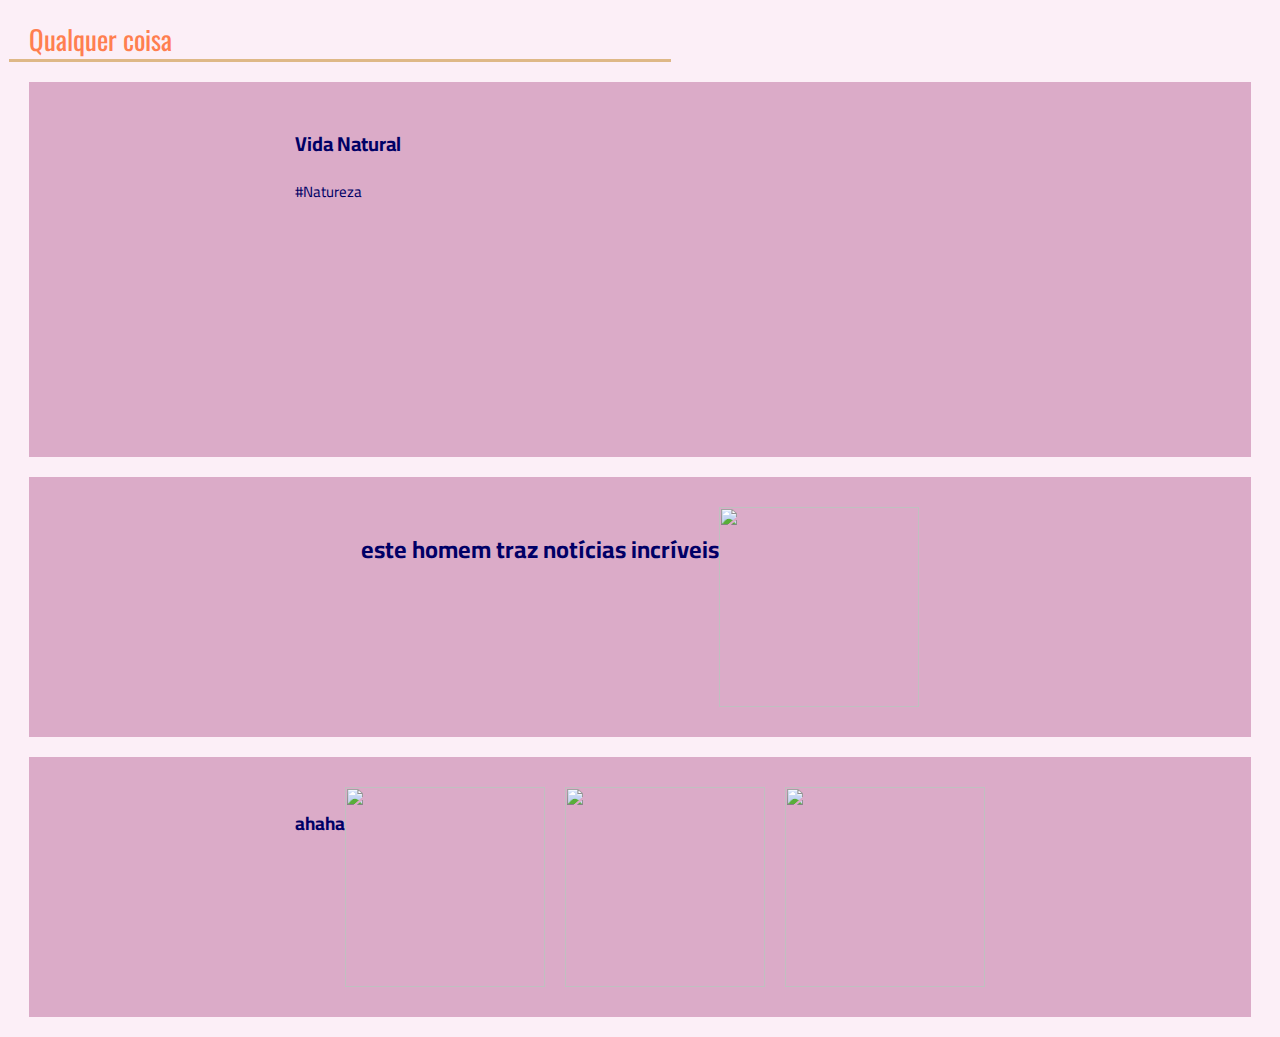
==== Atividade.html @ ae32b66d "dahaha" ====
<html lang="pt-br">

<head>
    
    <link rel="stylesheet" href="style.css" />

    <link rel="preconnect" href="https://fonts.googleapis.com">
<link rel="preconnect" href="https://fonts.gstatic.com" crossorigin>
<link href="https://fonts.googleapis.com/css2?family=Oswald:wght@200..700&display=swap" rel="stylesheet">

<link rel="preconnect" href="https://fonts.googleapis.com">
<link rel="preconnect" href="https://fonts.gstatic.com" crossorigin>
<link href="https://fonts.googleapis.com/css2?family=Cairo:wght@200..1000&family=Oswald:wght@200..700&display=swap" rel="stylesheet">

    <title>Atividade</title>
</head>

<body>


    <header>Qualquer coisa</header>

    <section>
        <div class="chamada-texto">
            <h1>Vida Natural</h1>
            <p>#Natureza</p>
        </div>

        <div>
            <iframe width="560" height="315" src="https://www.youtube.com/embed/2DzZ5B5t4EA?si=bfx4KimcbTzmVwE1"
                title="YouTube video player" frameborder="0"
                allow="accelerometer; autoplay; clipboard-write; encrypted-media; gyroscope; picture-in-picture; web-share"
                referrerpolicy="strict-origin-when-cross-origin" allowfullscreen></iframe>
        </div>
    </section>

    <section>
        <div>
        <h2>este homem traz notícias incríveis</h2>
        </div>
        <div>
            <a href="https://www.youtube.com/watch?v=OLLB88MWhOs">
                <img src="https://img.youtube.com/vi/OLLB88MWhOs/maxresdefault.jpg" />
            </a>
        </div>

    </section>

    <section class="video">
        <div>
        <h3>ahaha</h3>
        </div>
        <div class="videos-haha">
            <a href="https://www.youtube.com/watch?v=AMy3P5YAqPY">
                <img src="https://img.youtube.com/vi/AMy3P5YAqPY/maxresdefault.jpg" />
            </a>

            <a href="https://www.youtube.com/watch?v=lk1cHzAHXwI">
                <img src="https://img.youtube.com/vi/lk1cHzAHXwI/maxresdefault.jpg" />
            </a>

            <a href="https://www.youtube.com/watch?v=9sDizpBE5XM">
                <img src="https://img.youtube.com/vi/9sDizpBE5XM/maxresdefault.jpg" />
            </a>
        </div class="videos-haha">
    </section class="video">

</body>

</html>
---- style.css ----
body {
    color: rgb(0 0 102);
    background: rgb(252 239 247);
    margin: 9px
}

header {
    color: coral;
    border-bottom: solid 3px burlywood;
    margin-right: 600px;
    padding-left: 20px;
    padding-top: 10px;
    font-family: "Oswald", sans-serif;
    font-size: 27px;
}

section {
    background: rgb(219, 171, 200);
    margin: 20px;
    padding-left: 10px;
    padding-right: 10px;
    padding-top: 30px;
    padding-bottom: 30px;
    display: flex;
    justify-content: center;
    font-family: "Cairo", sans-serif;
}

.chamada-texto {
    margin-right: 2%;
}

h1 {
    font-size: 20px;
}

p {
    font-size: 15px;
}

img {
    height: 200px;
}

.video {
    padding-left: 20px;
    padding-right: 20px;
}

.videos-haha {
    display: flex;
    overflow-x: auto;
    gap: 20px;
}
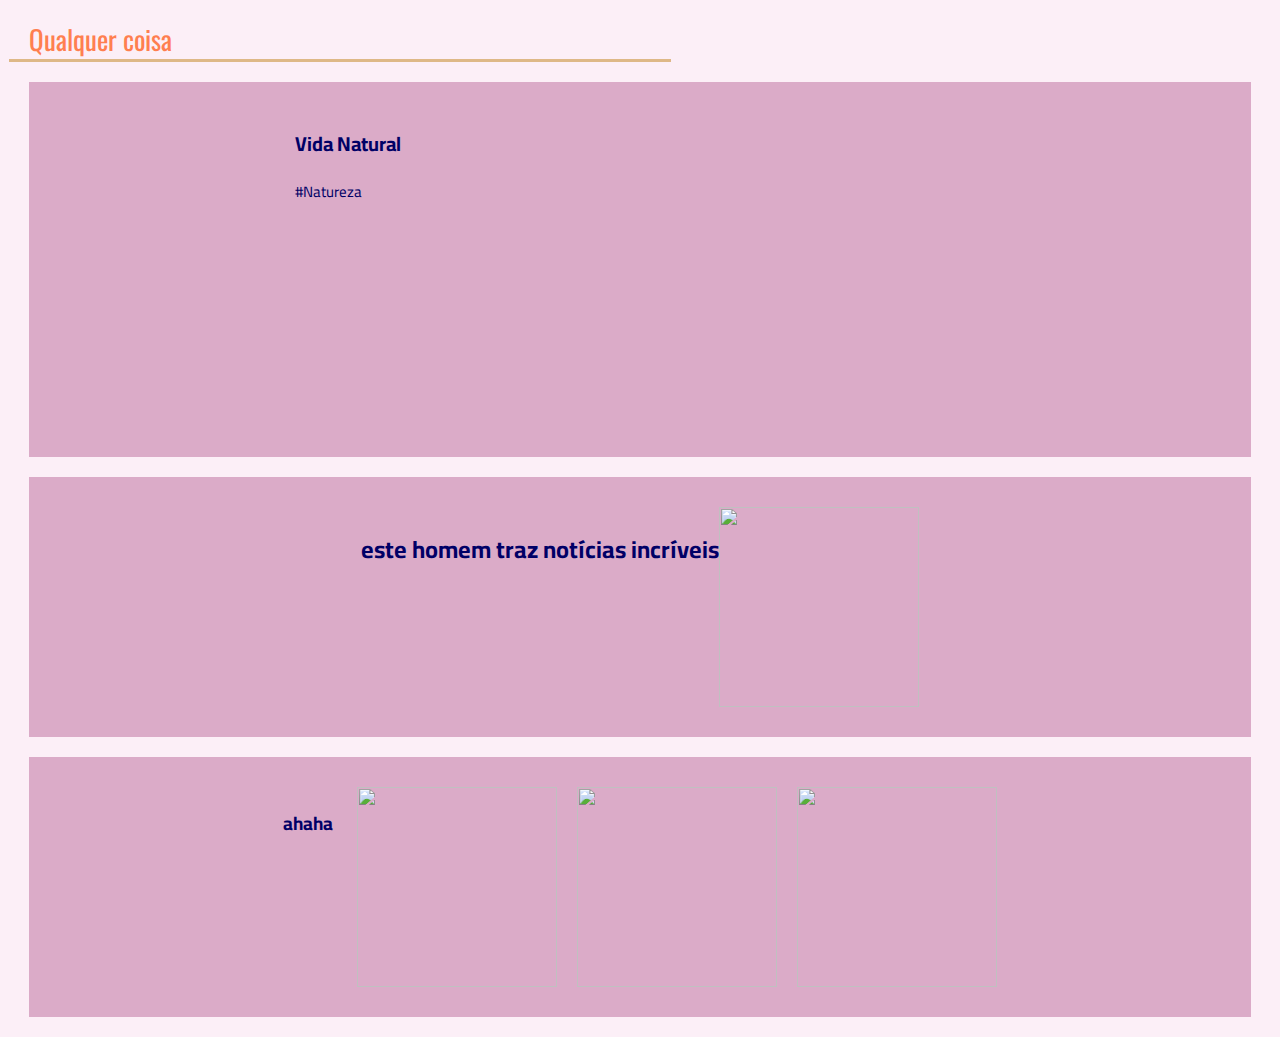
==== commit 6278bd6f: "dahaha" ====
--- a/Atividade.html
+++ b/Atividade.html
@@ -46,8 +46,8 @@
 
     </section>
 
-    <section class="video">
-        <div>
+    <section>
+        <div class="title2">
         <h3>ahaha</h3>
         </div>
         <div class="videos-haha">
--- a/style.css
+++ b/style.css
@@ -42,13 +42,12 @@
     height: 200px;
 }
 
-.video {
-    padding-left: 20px;
-    padding-right: 20px;
+.title2 {
+    margin-right: 2%;
 }
 
 .videos-haha {
     display: flex;
     overflow-x: auto;
     gap: 20px;
-}
+}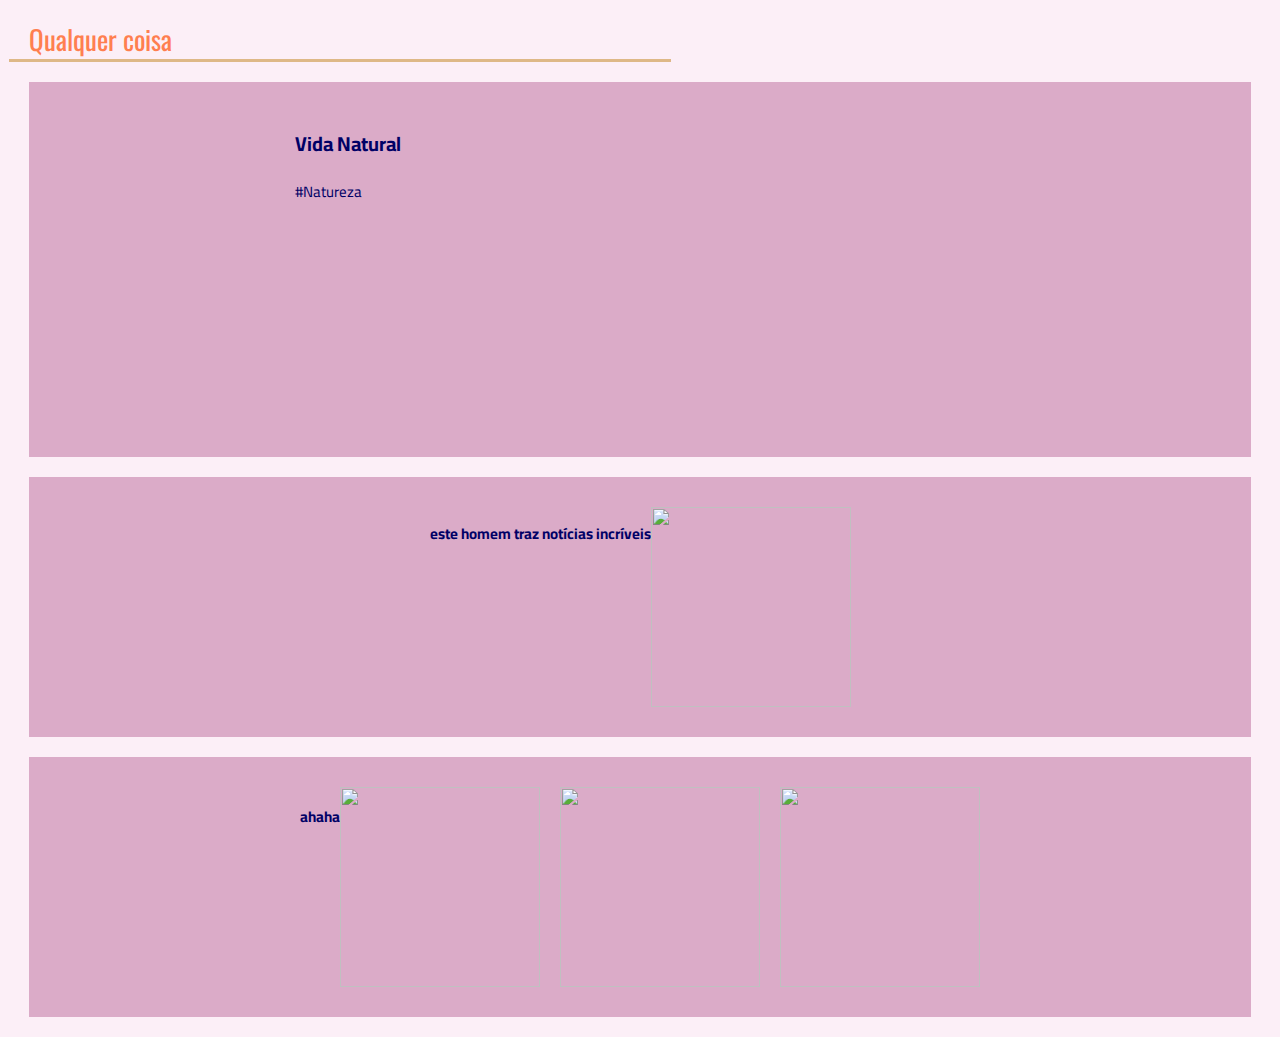
==== commit 2fda28df: "dahaha" ====
--- a/Atividade.html
+++ b/Atividade.html
@@ -35,9 +35,7 @@
     </section>
 
     <section>
-        <div>
         <h2>este homem traz notícias incríveis</h2>
-        </div>
         <div>
             <a href="https://www.youtube.com/watch?v=OLLB88MWhOs">
                 <img src="https://img.youtube.com/vi/OLLB88MWhOs/maxresdefault.jpg" />
@@ -47,9 +45,7 @@
     </section>
 
     <section>
-        <div class="title2">
         <h3>ahaha</h3>
-        </div>
         <div class="videos-haha">
             <a href="https://www.youtube.com/watch?v=AMy3P5YAqPY">
                 <img src="https://img.youtube.com/vi/AMy3P5YAqPY/maxresdefault.jpg" />
@@ -62,8 +58,8 @@
             <a href="https://www.youtube.com/watch?v=9sDizpBE5XM">
                 <img src="https://img.youtube.com/vi/9sDizpBE5XM/maxresdefault.jpg" />
             </a>
-        </div class="videos-haha">
-    </section class="video">
+        </div>
+    </section class=>
 
 </body>
 
--- a/style.css
+++ b/style.css
@@ -34,6 +34,14 @@
     font-size: 20px;
 }
 
+h2 {
+    font-size: 15px;
+}
+
+h3 {
+    font-size: 15px;
+}
+
 p {
     font-size: 15px;
 }
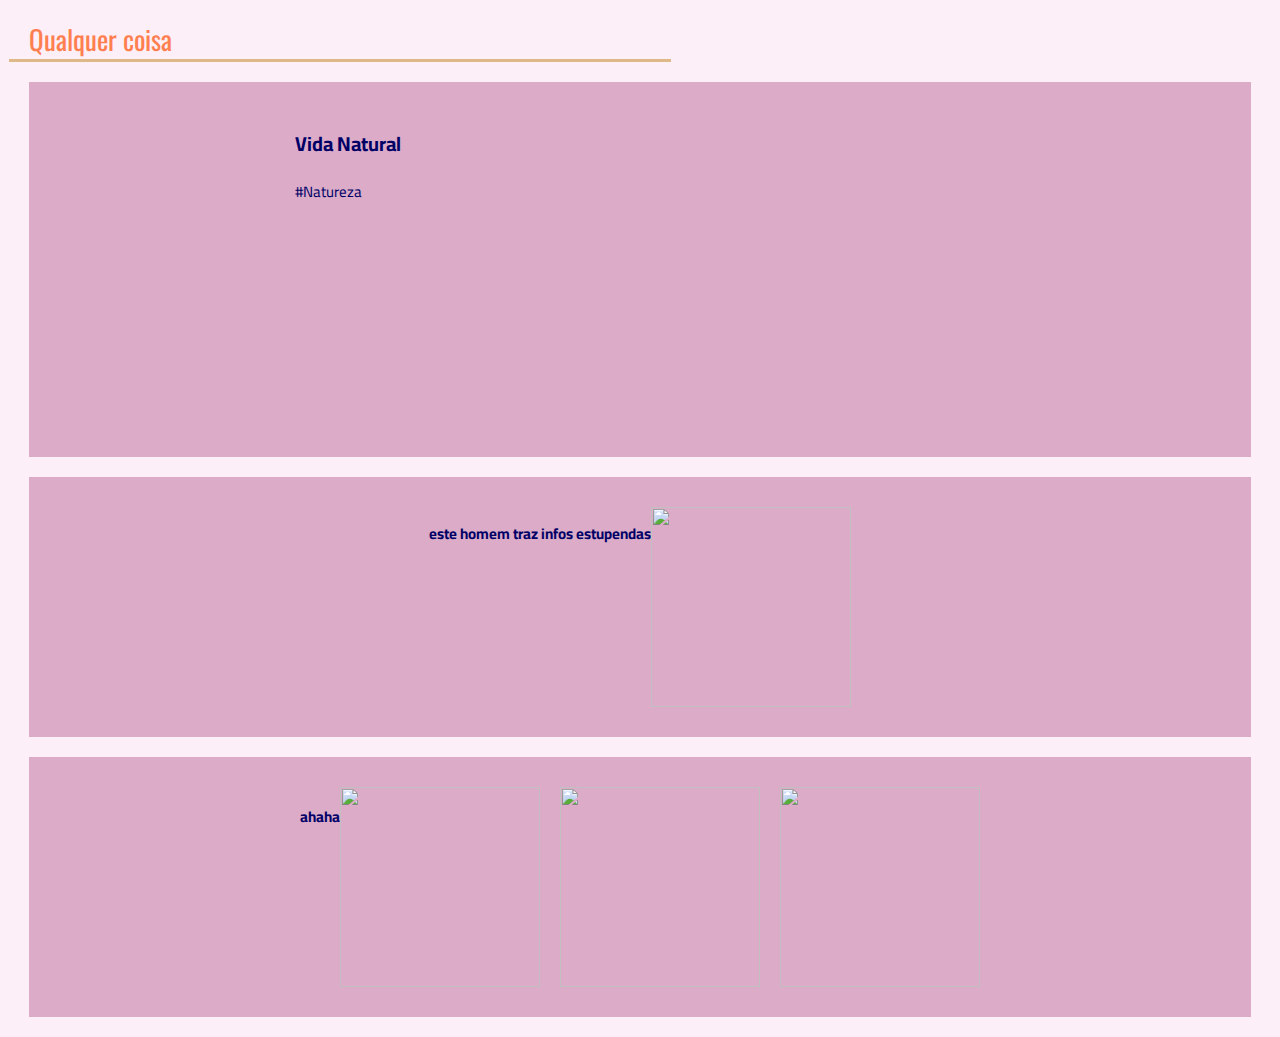
==== commit 340e2f6f: "dahaha" ====
--- a/Atividade.html
+++ b/Atividade.html
@@ -35,7 +35,7 @@
     </section>
 
     <section>
-        <h2>este homem traz notícias incríveis</h2>
+        <h2>este homem traz infos estupendas</h2>
         <div>
             <a href="https://www.youtube.com/watch?v=OLLB88MWhOs">
                 <img src="https://img.youtube.com/vi/OLLB88MWhOs/maxresdefault.jpg" />
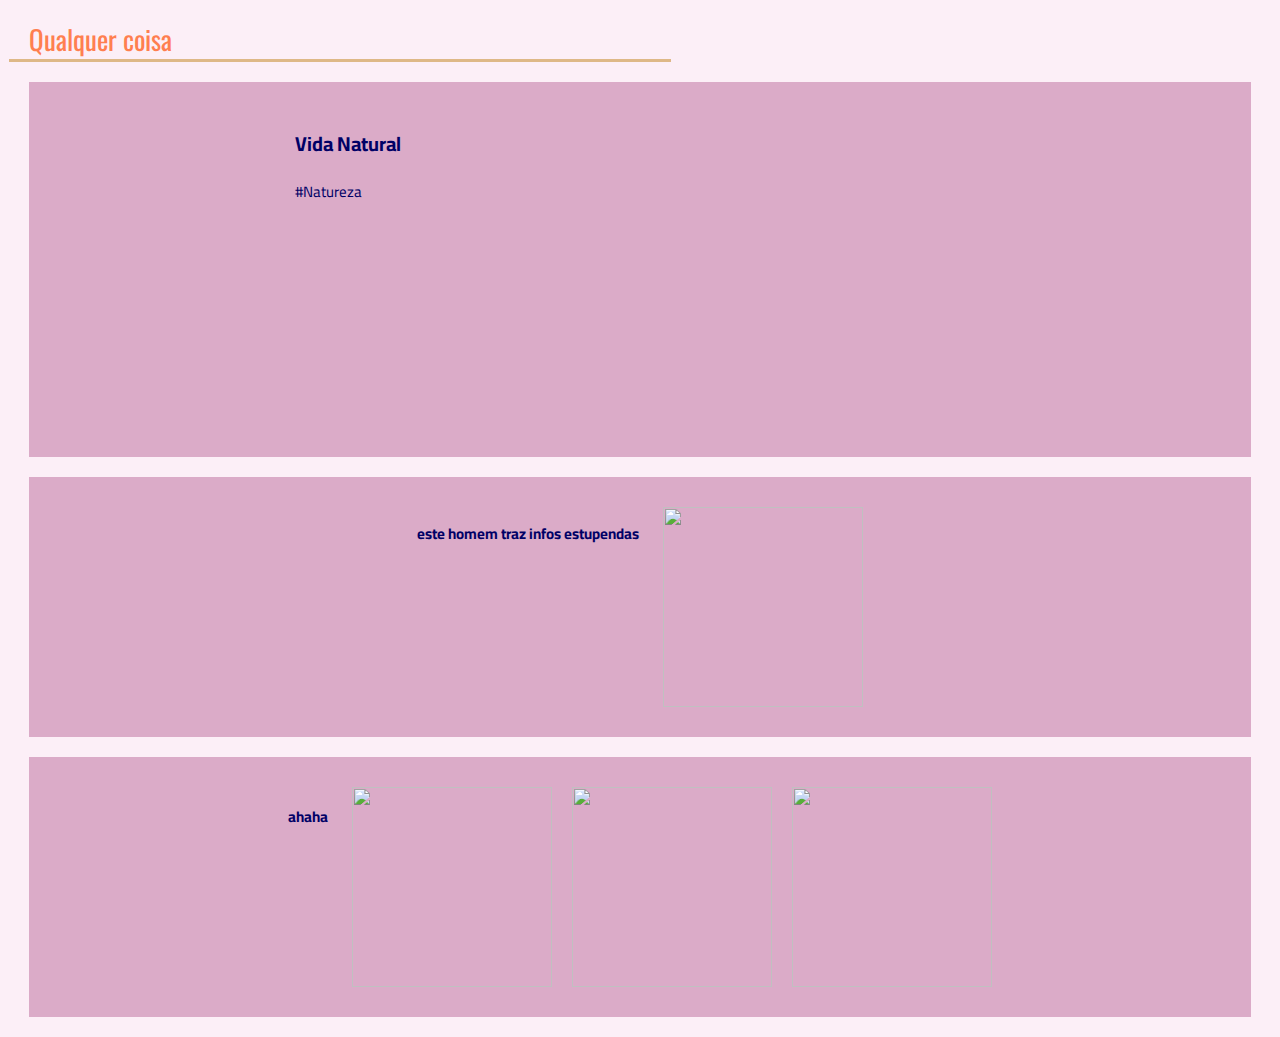
==== commit 44977385: "dahaha" ====
--- a/Atividade.html
+++ b/Atividade.html
@@ -35,7 +35,9 @@
     </section>
 
     <section>
+        <div class="chamada-texto">
         <h2>este homem traz infos estupendas</h2>
+        </div>
         <div>
             <a href="https://www.youtube.com/watch?v=OLLB88MWhOs">
                 <img src="https://img.youtube.com/vi/OLLB88MWhOs/maxresdefault.jpg" />
@@ -45,7 +47,9 @@
     </section>
 
     <section>
+        <div class="chamada-texto">
         <h3>ahaha</h3>
+        </div>
         <div class="videos-haha">
             <a href="https://www.youtube.com/watch?v=AMy3P5YAqPY">
                 <img src="https://img.youtube.com/vi/AMy3P5YAqPY/maxresdefault.jpg" />
@@ -59,7 +63,7 @@
                 <img src="https://img.youtube.com/vi/9sDizpBE5XM/maxresdefault.jpg" />
             </a>
         </div>
-    </section class=>
+    </section>
 
 </body>
 
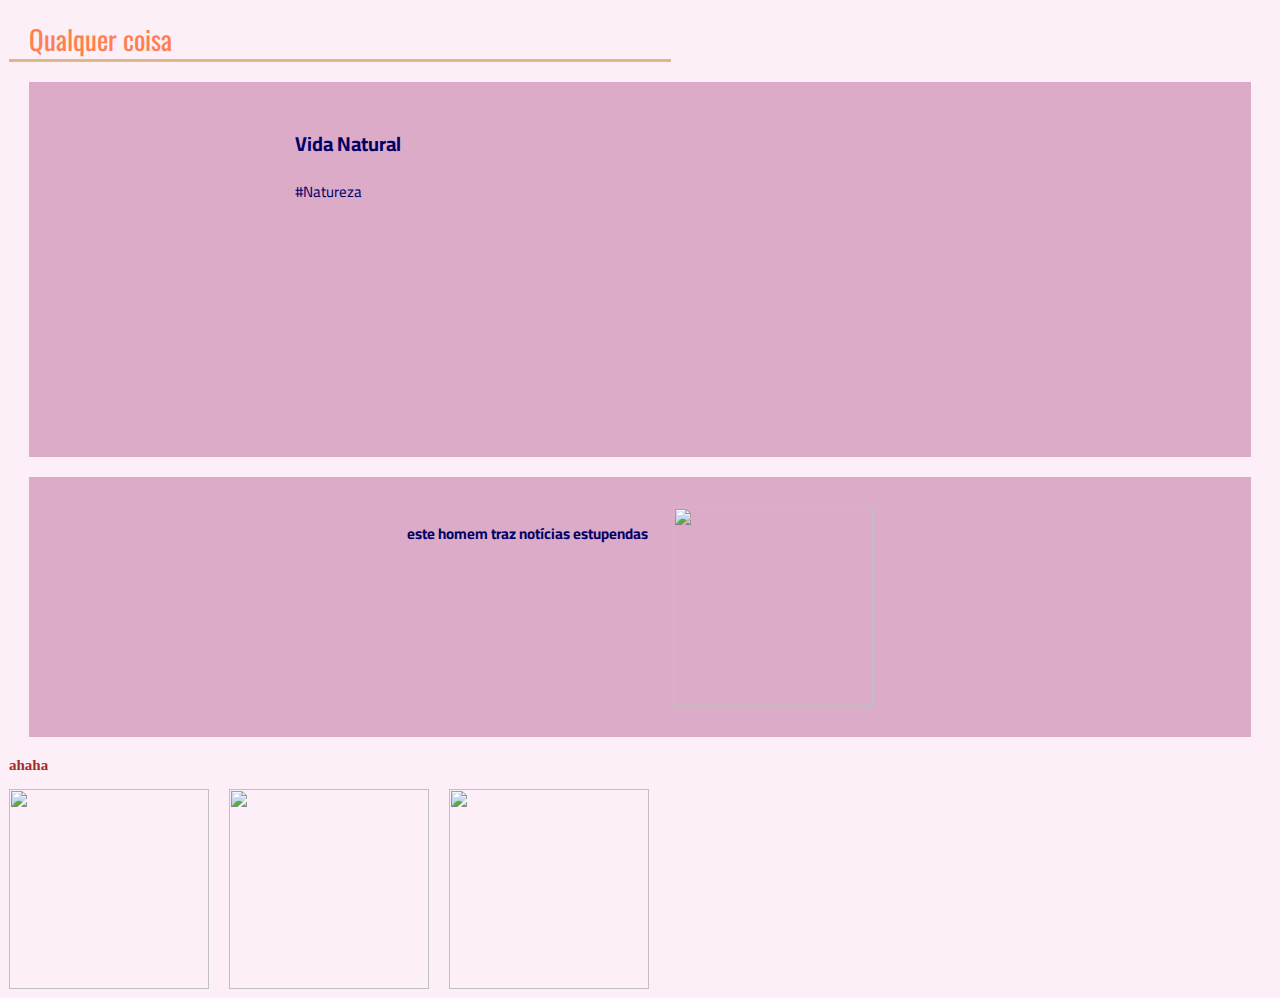
==== commit f7165f65: "ehaha" ====
--- a/Atividade.html
+++ b/Atividade.html
@@ -20,7 +20,7 @@
 
     <header>Qualquer coisa</header>
 
-    <section>
+    <section class="chamada">
         <div class="chamada-texto">
             <h1>Vida Natural</h1>
             <p>#Natureza</p>
@@ -34,9 +34,9 @@
         </div>
     </section>
 
-    <section>
+    <section class="chamada">
         <div class="chamada-texto">
-        <h2>este homem traz infos estupendas</h2>
+        <h2>este homem traz notícias estupendas</h2>
         </div>
         <div>
             <a href="https://www.youtube.com/watch?v=OLLB88MWhOs">
@@ -46,8 +46,8 @@
 
     </section>
 
-    <section>
-        <div class="chamada-texto">
+    <section class="chamada-haha">
+        <div class="haha">
         <h3>ahaha</h3>
         </div>
         <div class="videos-haha">
--- a/style.css
+++ b/style.css
@@ -14,7 +14,7 @@
     font-size: 27px;
 }
 
-section {
+.chamada {
     background: rgb(219, 171, 200);
     margin: 20px;
     padding-left: 10px;
@@ -54,6 +54,10 @@
     margin-right: 2%;
 }
 
+.haha {
+    color:brown;
+}
+
 .videos-haha {
     display: flex;
     overflow-x: auto;
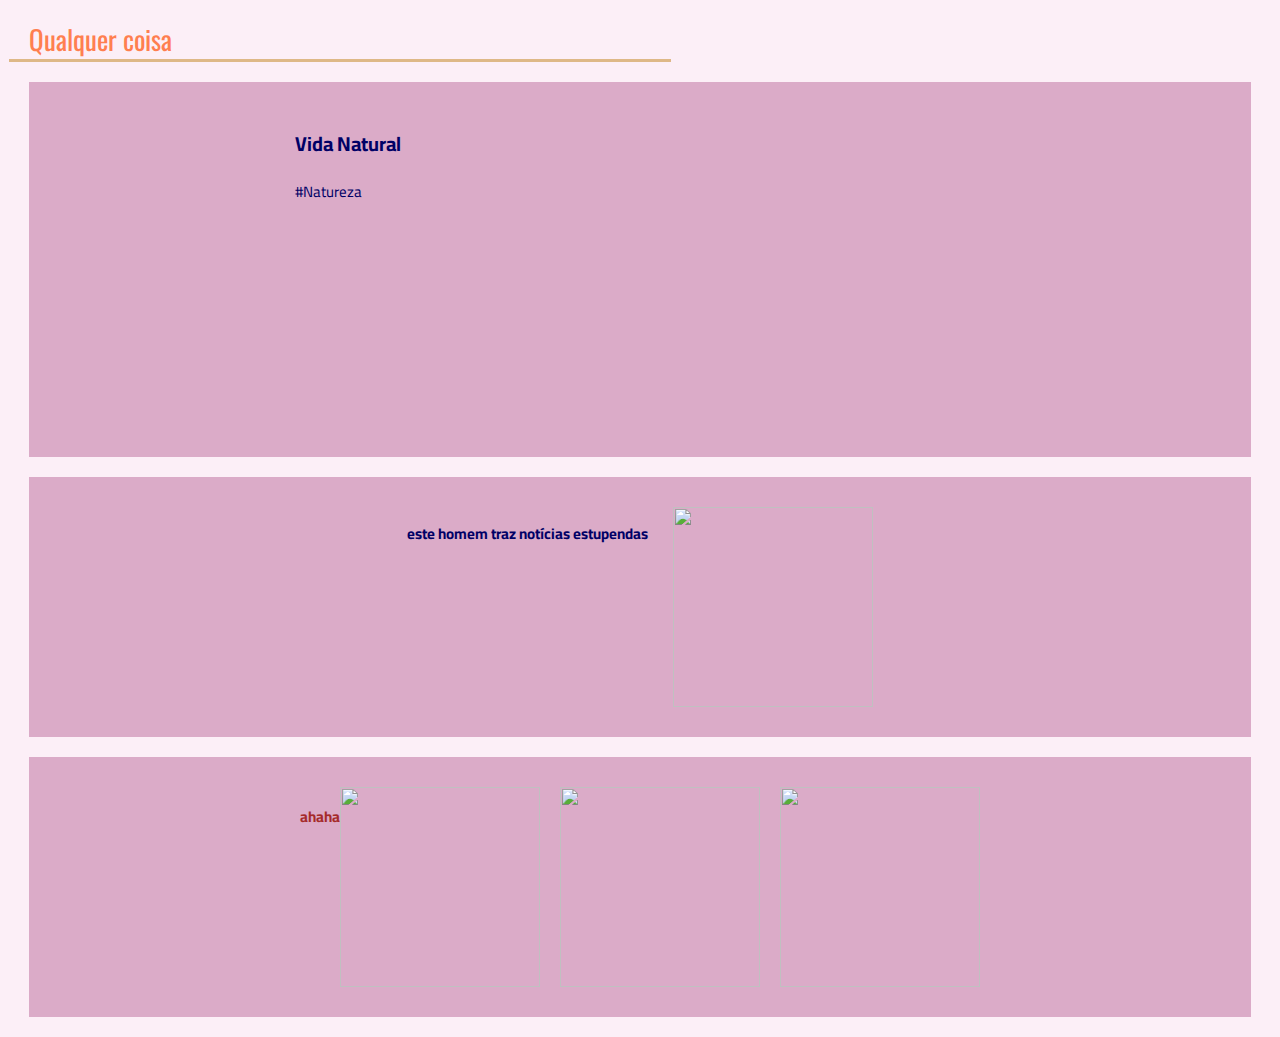
==== commit d6cf382e: "ehaha" ====
--- a/Atividade.html
+++ b/Atividade.html
@@ -46,7 +46,7 @@
 
     </section>
 
-    <section class="chamada-haha">
+    <section class="chamada">
         <div class="haha">
         <h3>ahaha</h3>
         </div>
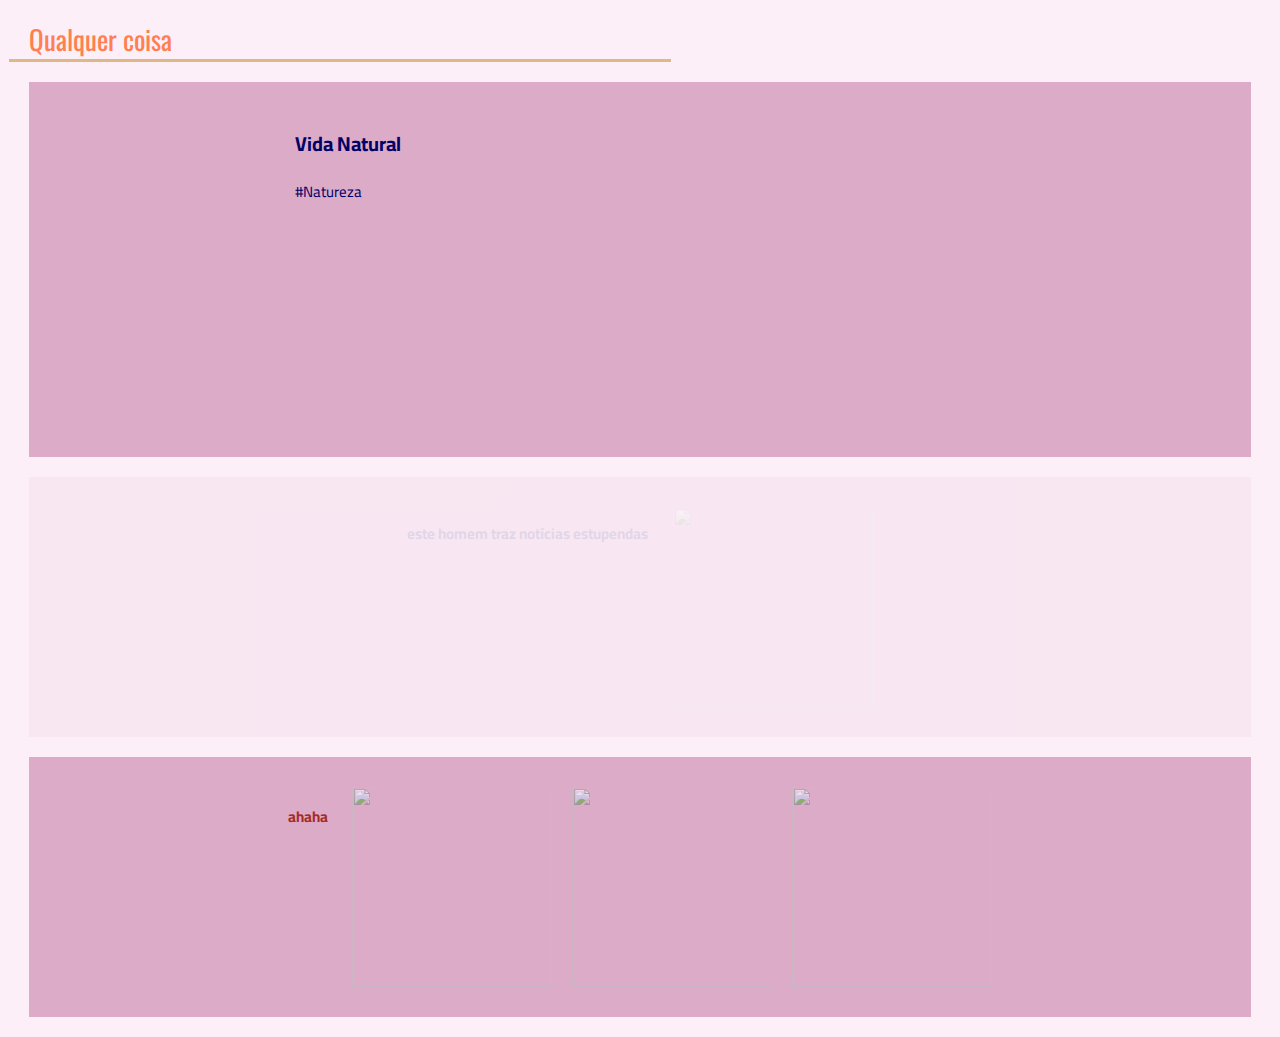
==== commit 75505e91: "ehaha" ====
--- a/Atividade.html
+++ b/Atividade.html
@@ -34,7 +34,7 @@
         </div>
     </section>
 
-    <section class="chamada">
+    <section class="chico">
         <div class="chamada-texto">
         <h2>este homem traz notícias estupendas</h2>
         </div>
--- a/style.css
+++ b/style.css
@@ -56,10 +56,37 @@
 
 .haha {
     color:brown;
+    margin-right: 2%;
 }
 
 .videos-haha {
     display: flex;
     overflow-x: auto;
     gap: 20px;
+}
+
+.videos-haha img {
+    opacity: 0.6;
+}
+
+.videos-haha img:hover {
+    opacity: 1.0;
+    border: 2px solid goldenrod;
+}
+
+.chico {
+    opacity: 0.1;
+    background: rgb(219, 171, 200);
+    margin: 20px;
+    padding-left: 10px;
+    padding-right: 10px;
+    padding-top: 30px;
+    padding-bottom: 30px;
+    display: flex;
+    justify-content: center;
+    font-family: "Cairo", sans-serif;
+}
+
+.chico:hover {
+    opacity: 1.0;
 }